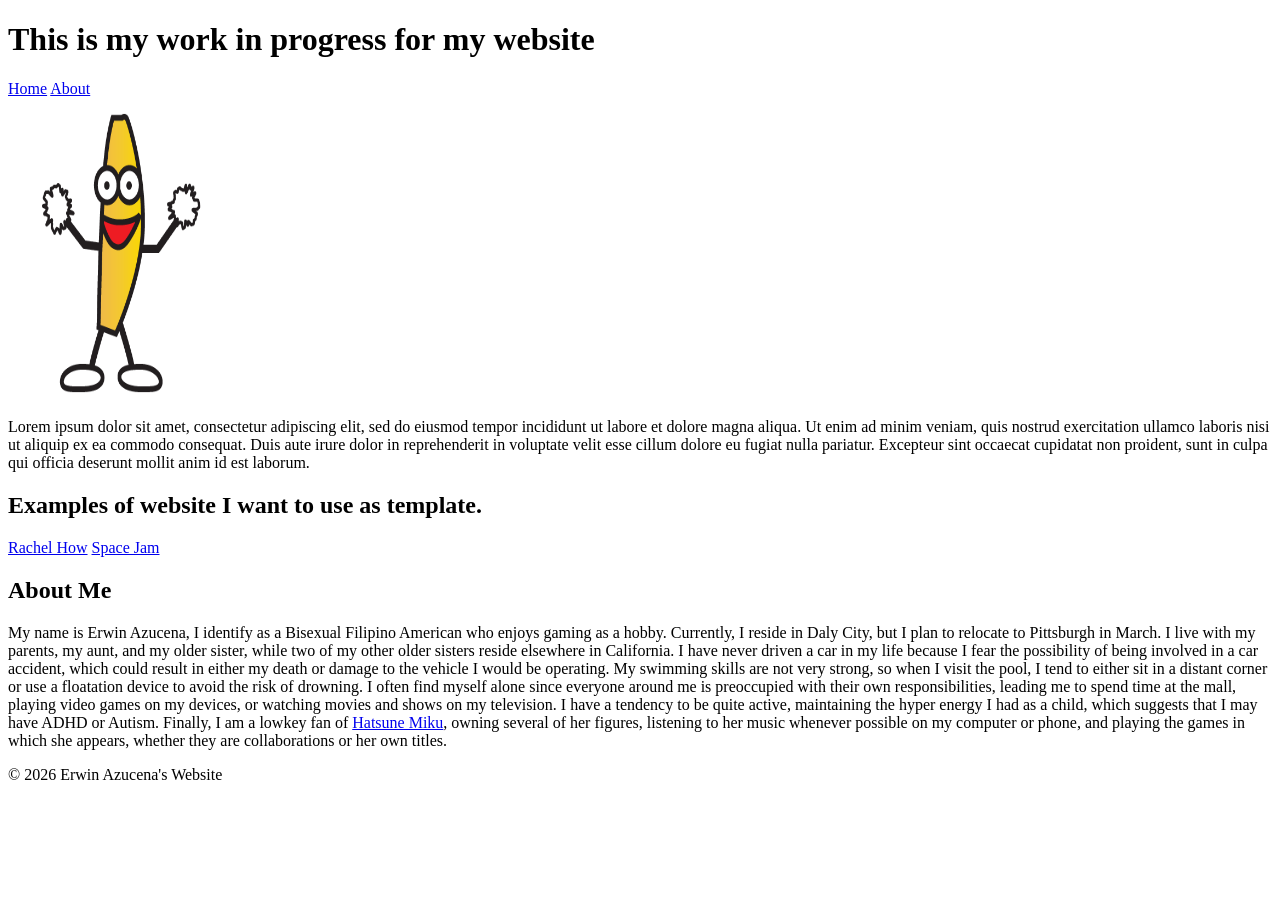
==== Project 1/index.html @ 52097e8e "Add files via upload" ====
<!DOCTYPE html>
<html lang="en">
<head>
    <meta charset="UTF-8">
    <meta name="viewport" content="width=device-width, initial-scale=1.0">
    <title>My Portfolio</title>
    <!-- Link your CSS here -->
    <link rel="stylesheet" href="style.css">
</head>
<body>
    <header>
        <h1>This is my work in progress for my website </h1>
        <nav>
            <a href="index.html">Home</a>
            <a href="about.html">About</a>
        </nav>
    </header>

<div class="gif-concept">
  <img src="img/placeholder.gif" alt="gif template" width="200" height="300">
</div>

<p>
Lorem ipsum dolor sit amet, consectetur adipiscing elit, 
sed do eiusmod tempor incididunt ut labore et dolore magna aliqua. 
Ut enim ad minim veniam, quis nostrud exercitation ullamco laboris nisi ut aliquip ex ea commodo consequat. 
Duis aute irure dolor in reprehenderit in voluptate velit esse cillum dolore eu fugiat nulla pariatur. 
Excepteur sint occaecat cupidatat non proident, sunt in culpa qui officia deserunt mollit anim id est laborum.

</p>
<h2> Examples of website I want to use as template.</h2>
 <a href="https://www.rachelhow.com/">Rachel How</a>
 <a href="https://www.spacejam.com/1996/">Space Jam</a>

    <main>
        <section id="bio">
            <h2>About Me</h2>
            <p> My name is Erwin Azucena, I identify as a Bisexual Filipino American who enjoys gaming as a hobby.
Currently, I reside in Daly City, but I plan to relocate to Pittsburgh in March.
I live with my parents, my aunt, and my older sister, while two of my other older sisters reside elsewhere in California.
I have never driven a car in my life because I fear the possibility of being involved in a car accident, which could result in either my death or damage to the vehicle I would be operating.
My swimming skills are not very strong, so when I visit the pool, I tend to either sit in a distant corner or use a floatation device to avoid the risk of drowning.
I often find myself alone since everyone around me is preoccupied with their own responsibilities, leading me to spend time at the mall, playing video games on my devices, or watching movies and shows on my television.
I have a tendency to be quite active, maintaining the hyper energy I had as a child, which suggests that I may have ADHD or Autism.
Finally, I am a lowkey fan of <a href="https://ec.crypton.co.jp/pages/prod/virtualsinger/cv01_us/">Hatsune Miku</a>, owning several of her figures, listening to her music whenever possible on my computer or phone, and playing the games in which she appears, whether they are collaborations or her own titles.
</p>
        </section>
    </main>

    <footer>
        <p>&copy; 2026 Erwin Azucena's Website</p>
    </footer>
</body>
</html>
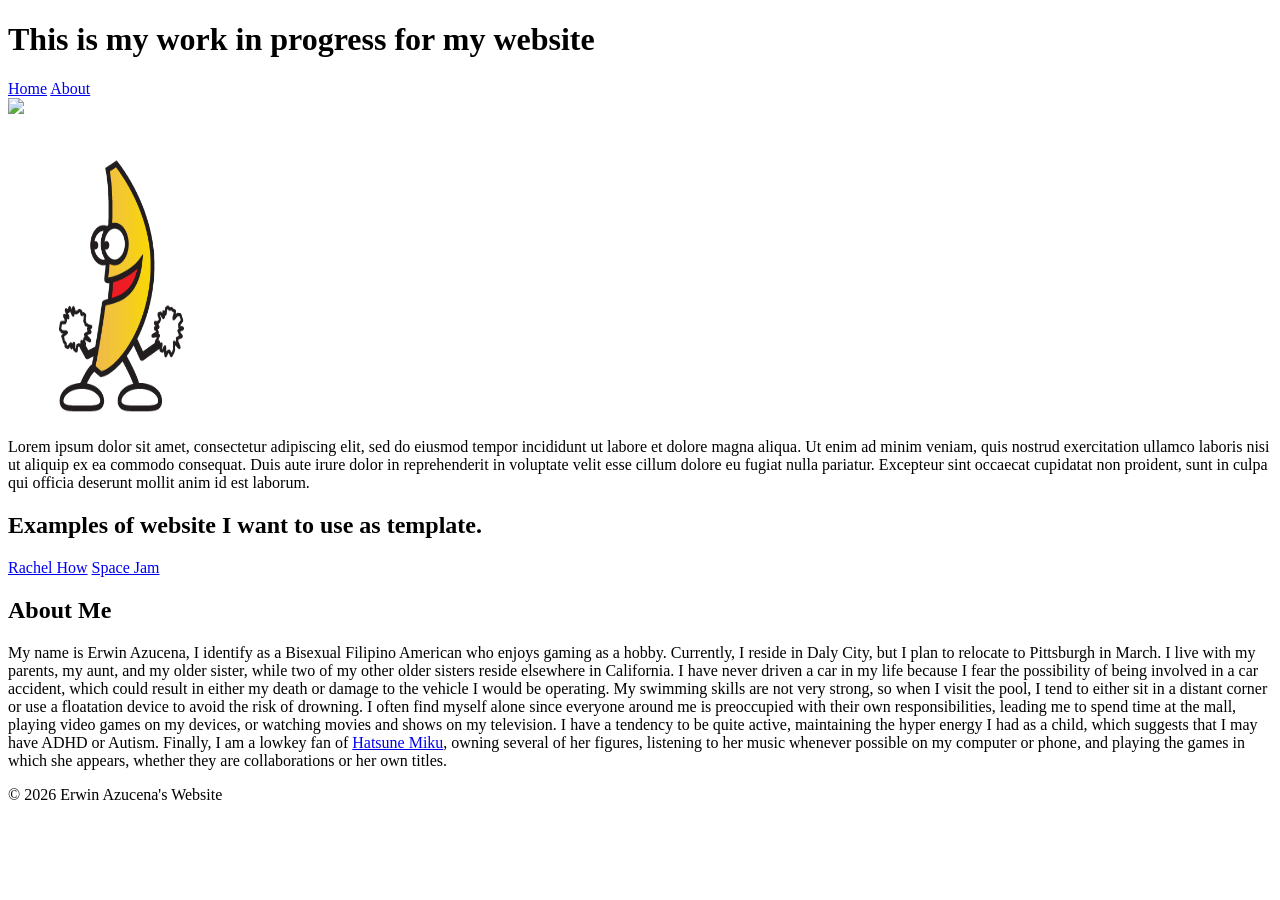
==== commit 0245d11a: "Update index.html with new image and content" ====
--- a/Project 1/index.html
+++ b/Project 1/index.html
@@ -16,6 +16,9 @@
         </nav>
     </header>
 
+<img src="img/Me.png">
+
+    
 <div class="gif-concept">
   <img src="img/placeholder.gif" alt="gif template" width="200" height="300">
 </div>
@@ -51,4 +54,5 @@
         <p>&copy; 2026 Erwin Azucena's Website</p>
     </footer>
 </body>
-</html>+
+</html>
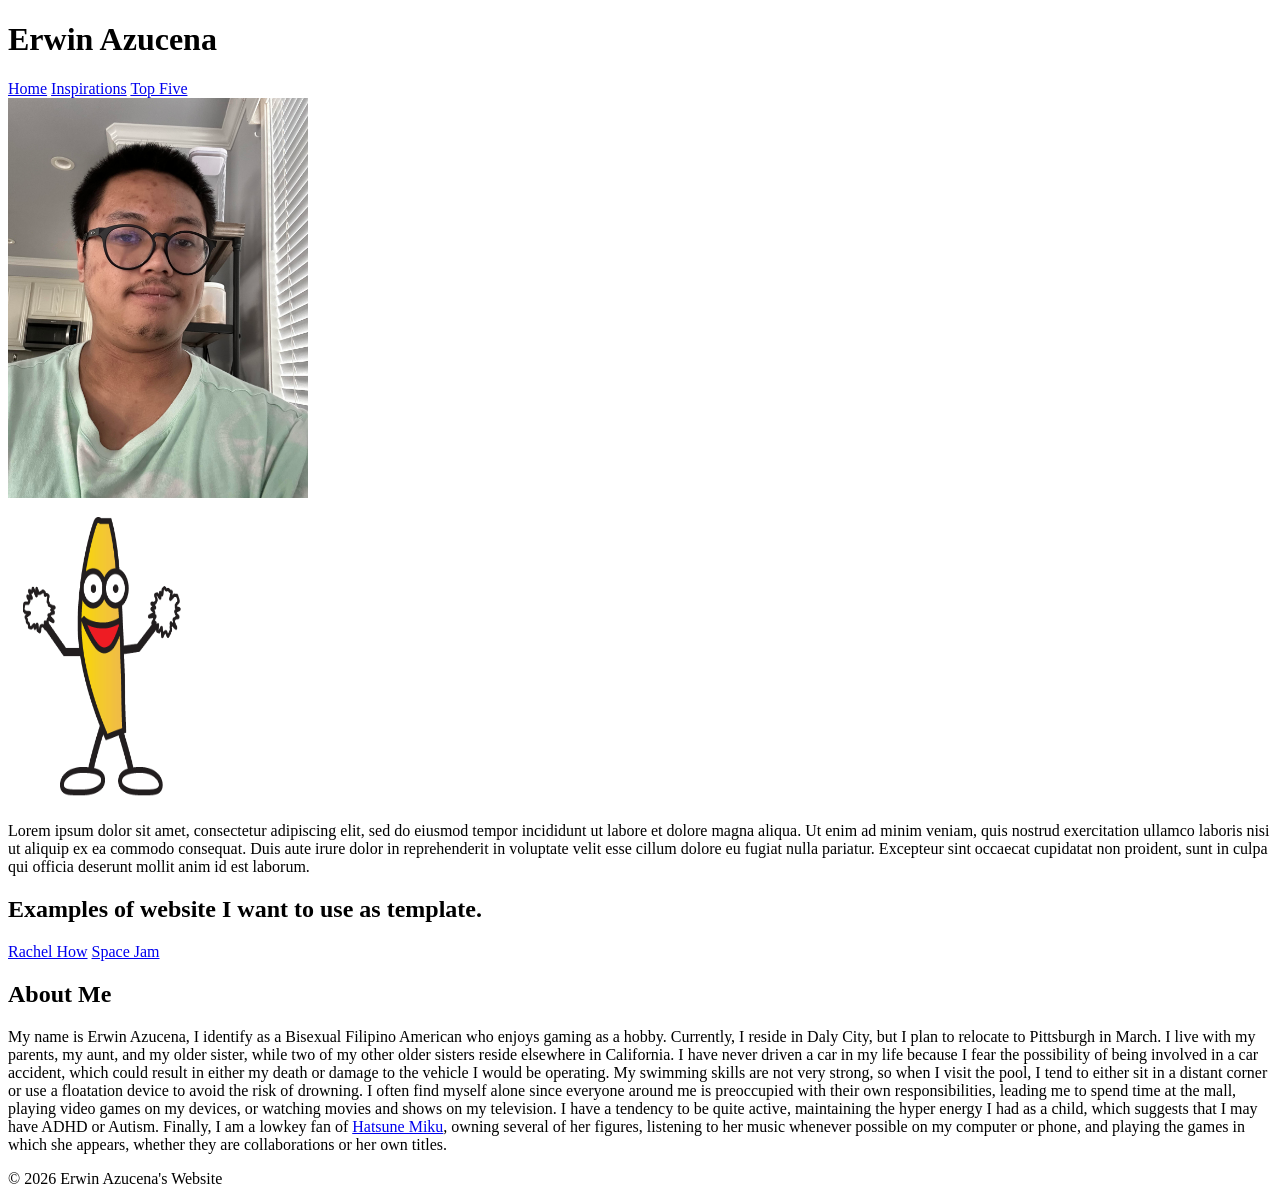
==== commit 1c946be1: "Update index.html" ====
--- a/Project 1/index.html
+++ b/Project 1/index.html
@@ -9,14 +9,15 @@
 </head>
 <body>
     <header>
-        <h1>This is my work in progress for my website </h1>
+        <h1>Erwin Azucena </h1>
         <nav>
-            <a href="index.html">Home</a>
-            <a href="about.html">About</a>
+      <a href="Index.html">Home</a>
+      <a href="inspirations/inspiration.html">Inspirations</a>
+      <a href="topFive/topFive.html">Top Five</a>
         </nav>
     </header>
 
-<img src="img/Me.png">
+<img src="img/Me.png" width="300" height="400">
 
     
 <div class="gif-concept">
